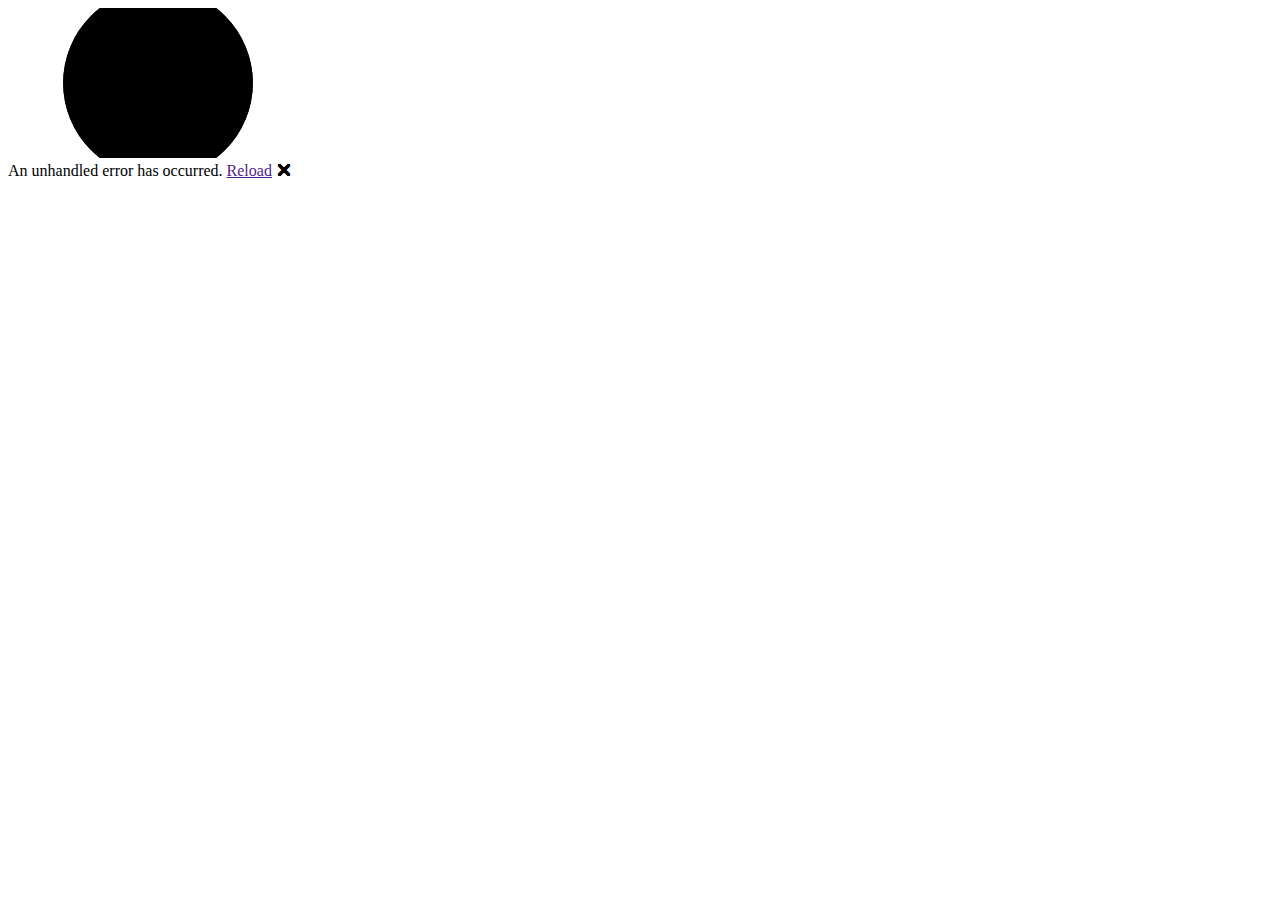
==== HandsDemo/wwwroot/index.html @ b3471464 "initial" ====
<!DOCTYPE html>
<html lang="en">

<head>
    <meta charset="utf-8" />
    <meta name="viewport" content="width=device-width, initial-scale=1.0, maximum-scale=1.0, user-scalable=no" />
    <title>HandsDemo</title>
    <base href="/" />
    <link href="css/bootstrap/bootstrap.min.css" rel="stylesheet" />
    <link href="css/app.css" rel="stylesheet" />
    <link rel="icon" type="image/png" href="favicon.png" />
    <link href="HandsDemo.styles.css" rel="stylesheet" />
</head>

<body>
    <div id="app">
        <svg class="loading-progress">
            <circle r="40%" cx="50%" cy="50%" />
            <circle r="40%" cx="50%" cy="50%" />
        </svg>
        <div class="loading-progress-text"></div>
    </div>

    <div id="blazor-error-ui">
        An unhandled error has occurred.
        <a href="" class="reload">Reload</a>
        <a class="dismiss">🗙</a>
    </div>
    <script src="_framework/blazor.webassembly.js"></script>
</body>

</html>
---- HandsDemo/wwwroot/css/app.css ----
@import url('open-iconic/font/css/open-iconic-bootstrap.min.css');

html, body {
    font-family: 'Helvetica Neue', Helvetica, Arial, sans-serif;
}

h1:focus {
    outline: none;
}

a, .btn-link {
    color: #0071c1;
}

.btn-primary {
    color: #fff;
    background-color: #1b6ec2;
    border-color: #1861ac;
}

.btn:focus, .btn:active:focus, .btn-link.nav-link:focus, .form-control:focus, .form-check-input:focus {
  box-shadow: 0 0 0 0.1rem white, 0 0 0 0.25rem #258cfb;
}

.content {
    padding-top: 1.1rem;
}

.valid.modified:not([type=checkbox]) {
    outline: 1px solid #26b050;
}

.invalid {
    outline: 1px solid red;
}

.validation-message {
    color: red;
}

#blazor-error-ui {
    background: lightyellow;
    bottom: 0;
    box-shadow: 0 -1px 2px rgba(0, 0, 0, 0.2);
    display: none;
    left: 0;
    padding: 0.6rem 1.25rem 0.7rem 1.25rem;
    position: fixed;
    width: 100%;
    z-index: 1000;
}

    #blazor-error-ui .dismiss {
        cursor: pointer;
        position: absolute;
        right: 0.75rem;
        top: 0.5rem;
    }

.blazor-error-boundary {
    background: url([data-uri]) no-repeat 1rem/1.8rem, #b32121;
    padding: 1rem 1rem 1rem 3.7rem;
    color: white;
}

    .blazor-error-boundary::after {
        content: "An error has occurred."
    }

.loading-progress {
    position: relative;
    display: block;
    width: 8rem;
    height: 8rem;
    margin: 20vh auto 1rem auto;
}

    .loading-progress circle {
        fill: none;
        stroke: #e0e0e0;
        stroke-width: 0.6rem;
        transform-origin: 50% 50%;
        transform: rotate(-90deg);
    }

        .loading-progress circle:last-child {
            stroke: #1b6ec2;
            stroke-dasharray: calc(3.141 * var(--blazor-load-percentage, 0%) * 0.8), 500%;
            transition: stroke-dasharray 0.05s ease-in-out;
        }

.loading-progress-text {
    position: absolute;
    text-align: center;
    font-weight: bold;
    inset: calc(20vh + 3.25rem) 0 auto 0.2rem;
}

    .loading-progress-text:after {
        content: var(--blazor-load-percentage-text, "Loading");
    }
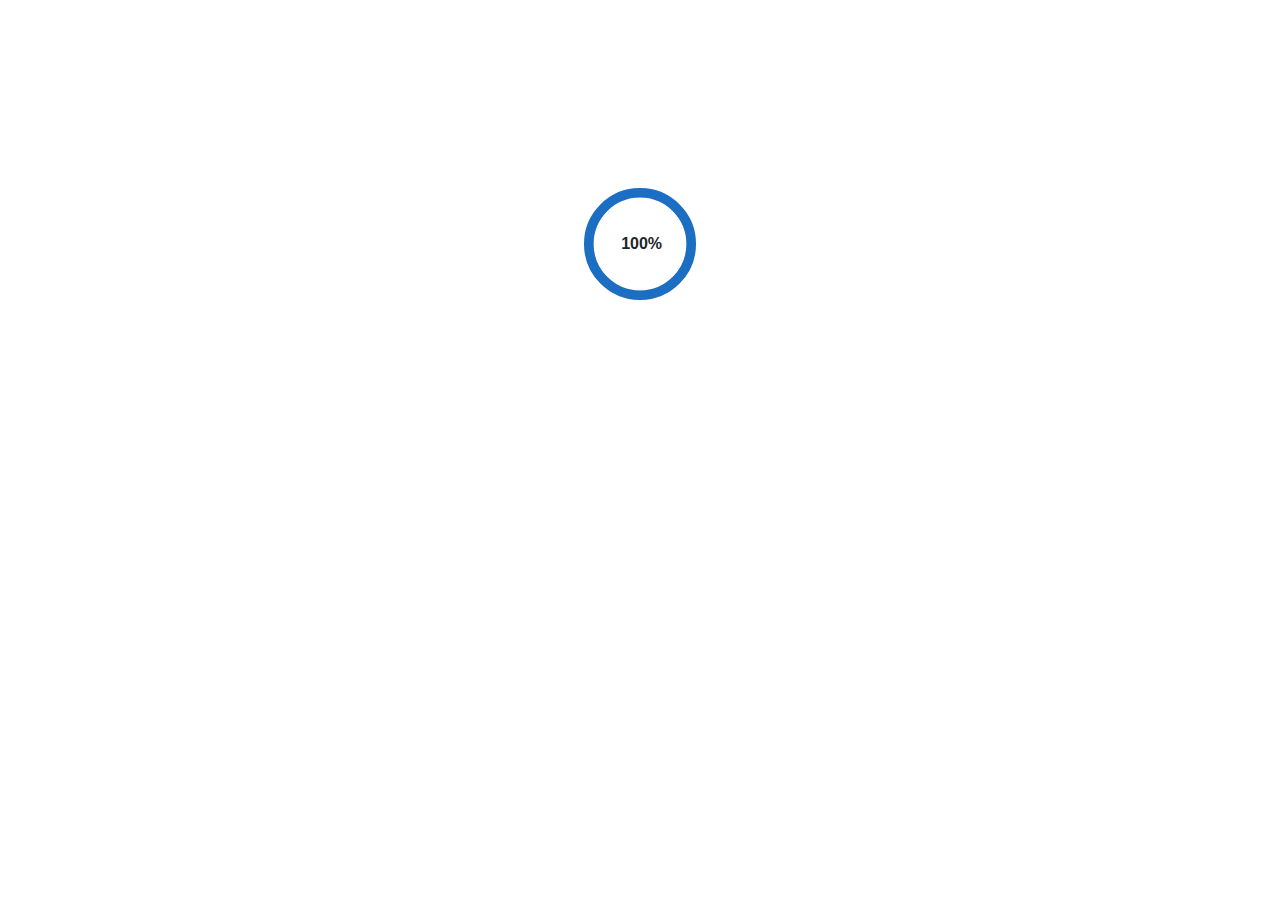
==== commit 69d2e1c2: "fix" ====
--- a/HandsDemo/wwwroot/index.html
+++ b/HandsDemo/wwwroot/index.html
@@ -4,8 +4,8 @@
 <head>
     <meta charset="utf-8" />
     <meta name="viewport" content="width=device-width, initial-scale=1.0, maximum-scale=1.0, user-scalable=no" />
-    <title>HandsDemo</title>
     <base href="/" />
+    <title>Detect Hands JSInterop Demo</title>
     <link href="css/bootstrap/bootstrap.min.css" rel="stylesheet" />
     <link href="css/app.css" rel="stylesheet" />
     <link rel="icon" type="image/png" href="favicon.png" />
